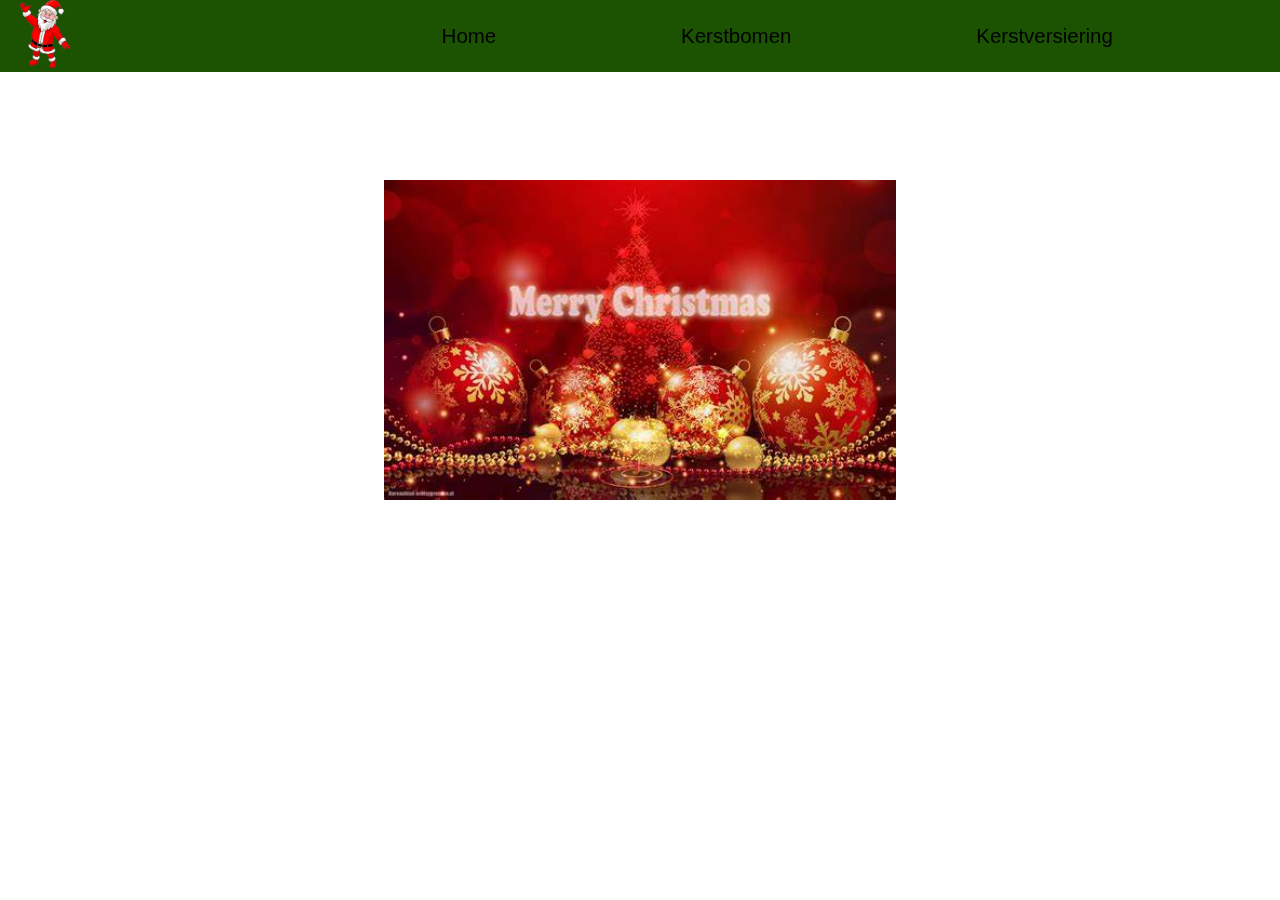
==== index.html @ a1eecf10 "file upload" ====
<!DOCTYPE html>
<html lang="en">
  <head>
    <meta charset="UTF-8" />
    <meta http-equiv="X-UA-Compatible" content="IE=edge" />
    <meta name="viewport" content="width=device-width, initial-scale=1.0" />
    <link rel="stylesheet" href="styles.css" />
    <title>Skippy's Kerstwinkeltje</title>
  </head>

  <body>
    <div class="header">
      <a href="#" id="Kerstmanneke">
        <img src="kerstman.png" alt="Kerstman foto" />
      </a>
      <div class="links">
        <a href="index.html">Home</a>
        <a href="Kerstbomen.html">Kerstbomen</a>
        <a href="Kerstversiering.html">Kerstversiering</a>
      </div>
    </div>

    <div class="slideshow">
      <div class="image-slide fade">
        <img class="slide-image" src="th.jpg" />
      </div>
      <div class="image-slide fade">
        <img class="slide-image" src="foto" />
      </div>
      <div class="image-slide fade">
        <img class="slide-image" src="foto" />
      </div>
      <div class="image-slide fade">
        <img class="slide-image" src="foto" />
      </div>
    </div>
    <script src="script.js"></script>
  </body>
</html>
---- styles.css ----
* {
  margin: 0;
  padding: 0;
  font-family: Verdana, Geneva, Tahoma, sans-serif;
  box-sizing: border-box;
  text-transform: capitalize;
}

html {
  font-size: 64%;
}
/* Dit is de styling voor de header */
.header {
  position: fixed;

  top: 0;
  left: 0;
  right: 0;

  height: 8vh;
  display: flex;
  background-color: rgb(28, 83, 3);

  display: flex;
  align-items: center;
  justify-content: center;
  font-size: 2rem;
}

#Kerstmanneke img {
  position: fixed;
  height: 8vh;
  width: 7vw;
  left: 0;
  top: 0;
}

.links {
  position: fixed;
  width: 70vw;
  left: 27.5vw;
}

.links a {
  padding: 0 7vw;
  text-decoration: none;
  color: black;
  transition: 0.7s;
}

.links a:hover {
  color: red;
}

/* Body */

.slideshow {
  position: relative;
  top: 20vh;
  left: 30vw;
}

.image-slide {
  display: none;
}

.slide-image {
  width: 40vw;
}

.fade {
  animation-name: fade;
  animation-duration: 1.5s;
}
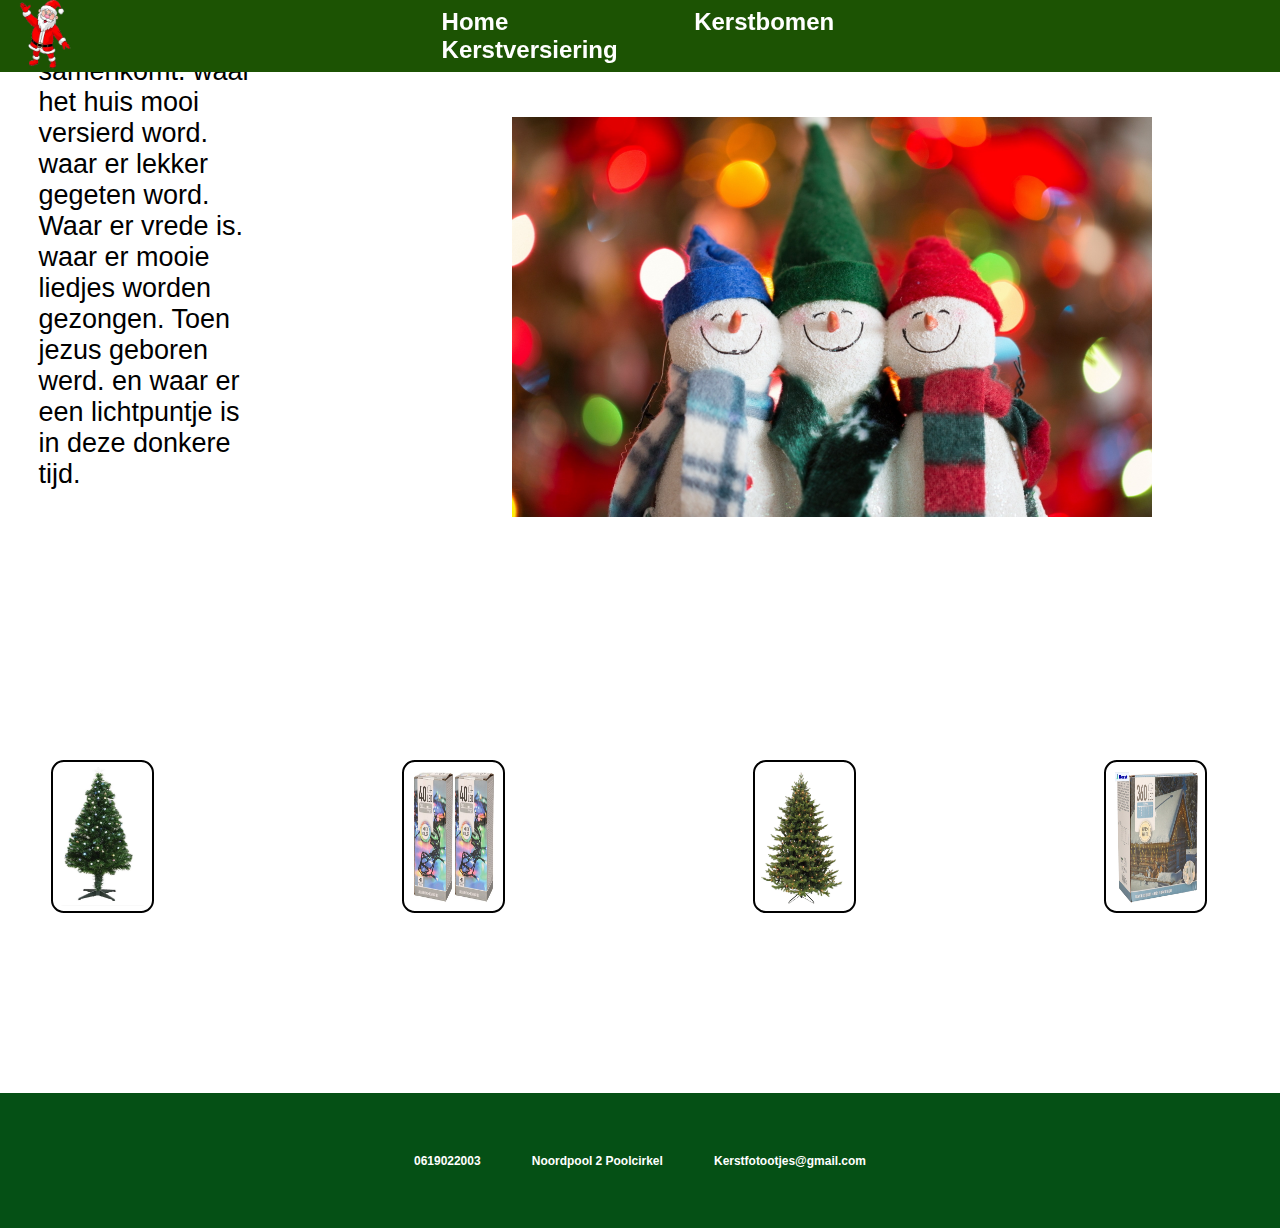
==== commit 91c874a4: "website" ====
--- a/index.html
+++ b/index.html
@@ -5,7 +5,7 @@
     <meta http-equiv="X-UA-Compatible" content="IE=edge" />
     <meta name="viewport" content="width=device-width, initial-scale=1.0" />
     <link rel="stylesheet" href="styles.css" />
-    <title>Skippy's Kerstwinkeltje</title>
+    <title>Skippy's Kerstfotoboekje</title>
   </head>
 
   <body>
@@ -22,17 +22,47 @@
 
     <div class="slideshow">
       <div class="image-slide fade">
-        <img class="slide-image" src="th.jpg" />
+        <img class="slide-image" src="slide1.jpg" />
       </div>
       <div class="image-slide fade">
-        <img class="slide-image" src="foto" />
+        <img class="slide-image" src="slide2.jpg" />
       </div>
       <div class="image-slide fade">
-        <img class="slide-image" src="foto" />
+        <img class="slide-image" src="slide 3.jpg" />
       </div>
       <div class="image-slide fade">
-        <img class="slide-image" src="foto" />
+        <img class="slide-image" src="slide4.jpg" />
       </div>
+    </div>
+
+  <div class="kerstmis2">
+    <h2>Kerstmis</h2>
+   <p> Kerst, het feest waar familie samenkomt. 
+        waar  het huis mooi versierd word.
+         waar er lekker gegeten word.
+         Waar er vrede is. waar  er mooie liedjes worden gezongen.
+         Toen jezus geboren werd. en waar er een lichtpuntje is in deze donkere tijd.
+         
+
+        
+
+   </p>
+  </div>
+   
+    <div class="images">
+      <img src="shop1.PNG" alt="Kerstboom" class="sectie1" />
+      <img src="kerstfoto3.PNG" alt="Kerstverlichting" class="sectie2" />
+      <img src="shop2.png" alt="Kerstboom" class="sectie3" />
+      <img src="shop4.png" alt="Kerstverlichting" class="sectie4" />
+    </div>
+
+    
+
+    <div class="footer footer1">
+      <h3>0619022003</h3>
+      <h3>Noordpool 2 Poolcirkel</h3>
+      <h3>Kerstfotootjes@gmail.com</h3>
+
     </div>
     <script src="script.js"></script>
   </body>
--- a/styles.css
+++ b/styles.css
@@ -3,7 +3,6 @@
   padding: 0;
   font-family: Verdana, Geneva, Tahoma, sans-serif;
   box-sizing: border-box;
-  text-transform: capitalize;
 }
 
 html {
@@ -18,13 +17,14 @@
   right: 0;
 
   height: 8vh;
-  display: flex;
+
   background-color: rgb(28, 83, 3);
 
   display: flex;
   align-items: center;
   justify-content: center;
-  font-size: 2rem;
+  font-size: 24px;
+  z-index: 1;
 }
 
 #Kerstmanneke img {
@@ -33,6 +33,7 @@
   width: 7vw;
   left: 0;
   top: 0;
+  z-index: 1;
 }
 
 .links {
@@ -44,8 +45,9 @@
 .links a {
   padding: 0 7vw;
   text-decoration: none;
-  color: black;
+  color: rgb(255, 255, 255);
   transition: 0.7s;
+  font-weight: bold;
 }
 
 .links a:hover {
@@ -56,19 +58,216 @@
 
 .slideshow {
   position: relative;
-  top: 20vh;
-  left: 30vw;
-}
+  top: 13vh;
+  left: 40vw;}
 
 .image-slide {
   display: none;
 }
 
 .slide-image {
-  width: 40vw;
+  width: 50vw;
 }
 
 .fade {
   animation-name: fade;
   animation-duration: 1.5s;
 }
+
+.images img {
+  width: 8vw;
+  height: 17vh;
+  border: black solid 0.2vw;
+  padding: 0.4vw;
+  border-radius: 1vw;
+}
+
+.images {
+  position: relative;
+  top: 0vh;
+  display: grid;
+  grid-template-columns: repeat(7);
+  left: 4vw;
+  transform: translateY(-20vh);
+}
+
+.sectie1 {
+  grid-column: 1/2;
+}
+
+.sectie2 {
+  grid-column: 3/4;
+}
+
+.sectie3 {
+  grid-column: 5/6;
+}
+
+.sectie4 {
+  grid-column: 7/8;
+}
+
+/* Tweede pagina */
+
+.header2 {
+  background: linear-gradient(rgba(0, 0, 0, 0.59), rgba(0, 0, 0, 0.89)),
+    url("kerstbanner.png");
+  background-size: cover;
+  width: 100vw;
+  height: 25vw;
+  color: white;
+  text-align: center;
+  padding-top: 2.5vh;
+}
+
+.links2 {
+  position: fixed;
+  width: 70vw;
+  left: 25.5vw;
+  z-index: 1;
+}
+
+.links2 a {
+  padding: 0 7vw;
+  text-decoration: none;
+  color: rgb(255, 255, 255);
+  transition: 0.7s;
+  font-size: 24px;
+  font-weight: bolder;
+  z-index: 1;
+}
+
+h1 {
+  font-size: 40px;
+  margin-top: 25vh;
+  color: goldenrod;
+}
+
+.Foto-gallerij {
+  display: grid;
+  gap: 0px;
+  width: 100%;
+  grid-template-columns: repeat(2, 1fr);
+  background-color: black;
+}
+.fotobox {
+  display: inline-block;
+  max-width: 100%;
+  overflow: hidden;
+}
+.pic1 {
+  grid-column-start: 1;
+  grid-column-end: 3;
+  grid-row-start: 2;
+  grid-row-end: 3;
+  width: 100%;
+  height: 55vw;
+}
+.pic2 {
+  grid-column-start: 3;
+  grid-column-end: 5;
+  grid-row-start: 2;
+  grid-row-end: 3;
+  width: 100%;
+  height: 55vw;
+}
+.pic3 {
+  grid-column-start: 1;
+  grid-column-end: 3;
+  grid-row-start: 3;
+  grid-row-end: 4;
+  width: 100%;
+  height: 55vw;
+}
+.pic4 {
+  grid-column-start: 3;
+  grid-column-end: 5;
+  grid-row-start: 3;
+  grid-row-end: 4;
+  width: 100%;
+  height: 55vw;
+}
+.pic5 {
+  grid-column-start: 1;
+  grid-column-end: 3;
+  grid-row-start: 4;
+  grid-row-end: 5;
+  width: 100%;
+  height: 55vw;
+}
+.pic6 {
+  grid-column-start: 2;
+  grid-column-end: 4;
+  grid-row-start: 5;
+  grid-row-end: 6;
+  width: 100%;
+  height: 55vw;
+}
+.pic7 {
+  grid-column-start: 3;
+  grid-column-end: 5;
+  grid-row-start: 4;
+  grid-row-end: 5;
+  width: 100%;
+  height: 55vw;
+}
+.pic8 {
+  grid-column-start: 3;
+  grid-column-end: 5;
+  grid-row-start: 5;
+  grid-row-end: 6;
+  width: 100%;
+  height: 55vw;
+}
+#Foto {
+  transition: transform 0.7s;
+  transform: scale(1);
+  opacity: 0.6;
+}
+
+#Foto:hover {
+  transform: scale(1.05);
+}
+
+.footer{
+  bottom: 0; 
+  width: 100%;
+  background: rgb(5, 80, 21);
+  height: 10vh;
+  color: white;
+  display: flex;
+  justify-content: center;
+  align-items: center;
+  text-align: center;
+  position: relative;
+
+}
+
+.footer h3{
+  padding: 2vw;
+}
+
+.footer1{
+  transform:translateY(0vh);
+  height: 15vh;
+}
+
+
+
+h2{
+  font-size: 4vh;
+}
+
+p{ font-size: 3vh;
+
+}
+
+.kerstmis2{
+  position: relative;
+ top:-50vh;
+  width: 20vw;
+  
+  padding-left: 3vw;
+  
+ 
+}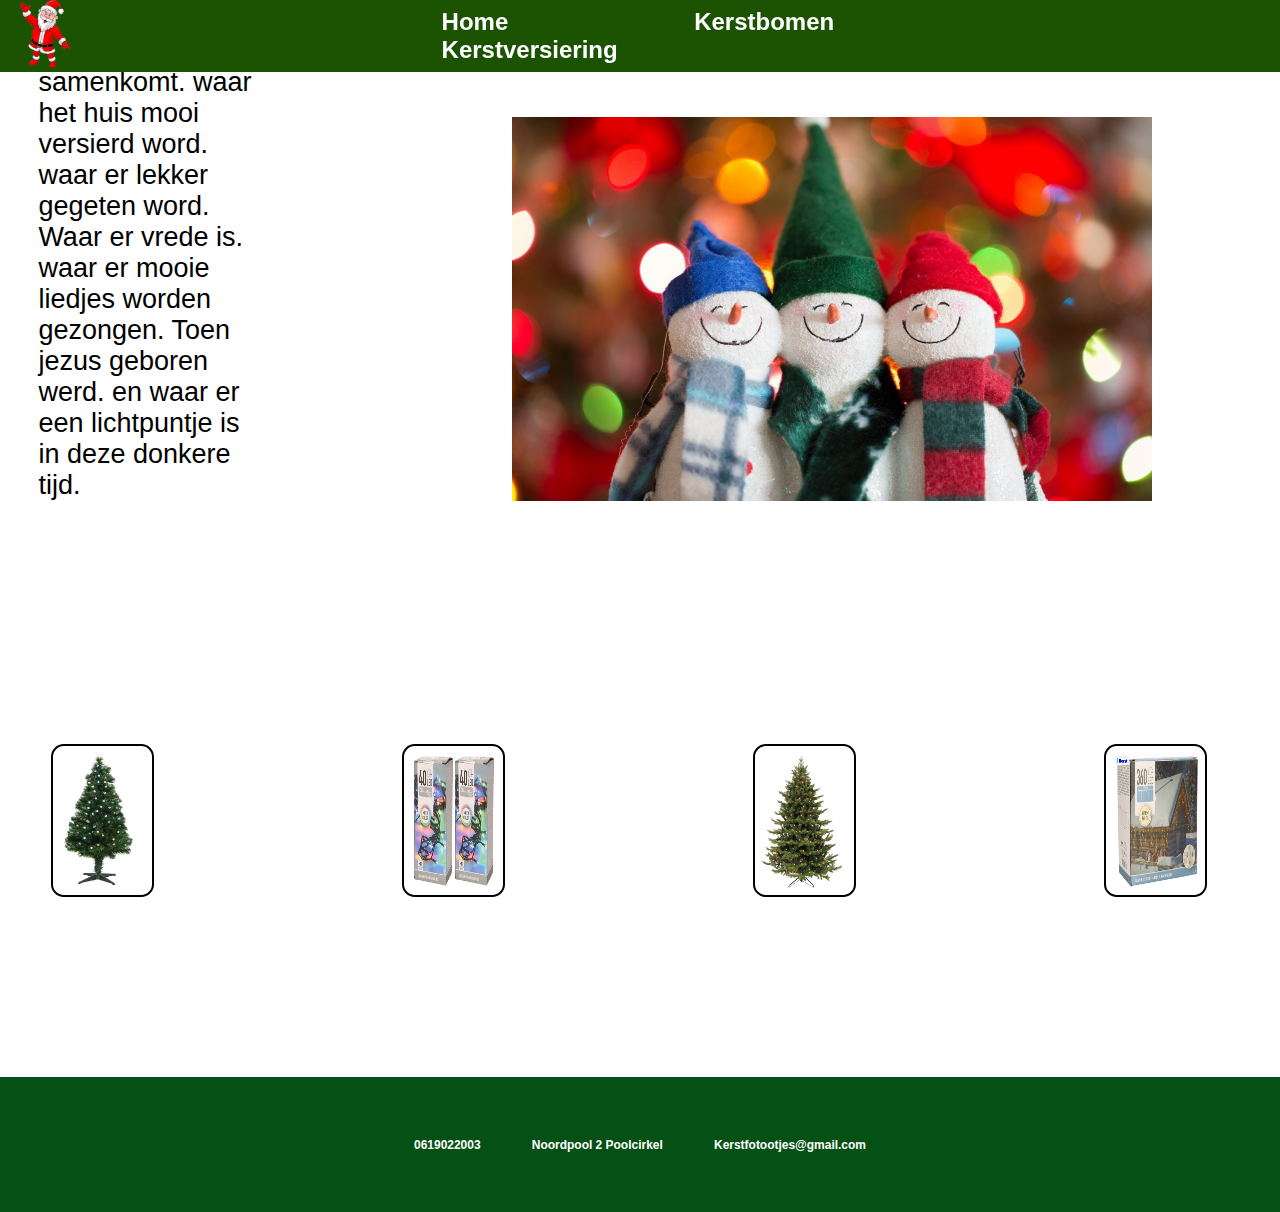
==== commit 564ccfa7: "fixes" ====
--- a/index.html
+++ b/index.html
@@ -5,6 +5,7 @@
     <meta http-equiv="X-UA-Compatible" content="IE=edge" />
     <meta name="viewport" content="width=device-width, initial-scale=1.0" />
     <link rel="stylesheet" href="styles.css" />
+    <link rel="stylesheet" href="responsive.css" />
     <title>Skippy's Kerstfotoboekje</title>
   </head>
 
@@ -42,10 +43,6 @@
          waar er lekker gegeten word.
          Waar er vrede is. waar  er mooie liedjes worden gezongen.
          Toen jezus geboren werd. en waar er een lichtpuntje is in deze donkere tijd.
-         
-
-        
-
    </p>
   </div>
    
--- a/styles.css
+++ b/styles.css
@@ -66,7 +66,8 @@
 }
 
 .slide-image {
-  width: 50vw;
+ width: 50vw;
+  height: 30vw;
 }
 
 .fade {
@@ -264,10 +265,11 @@
 
 .kerstmis2{
   position: relative;
- top:-50vh;
+ top:-47vh;
   width: 20vw;
   
   padding-left: 3vw;
   
  
-}+}
+
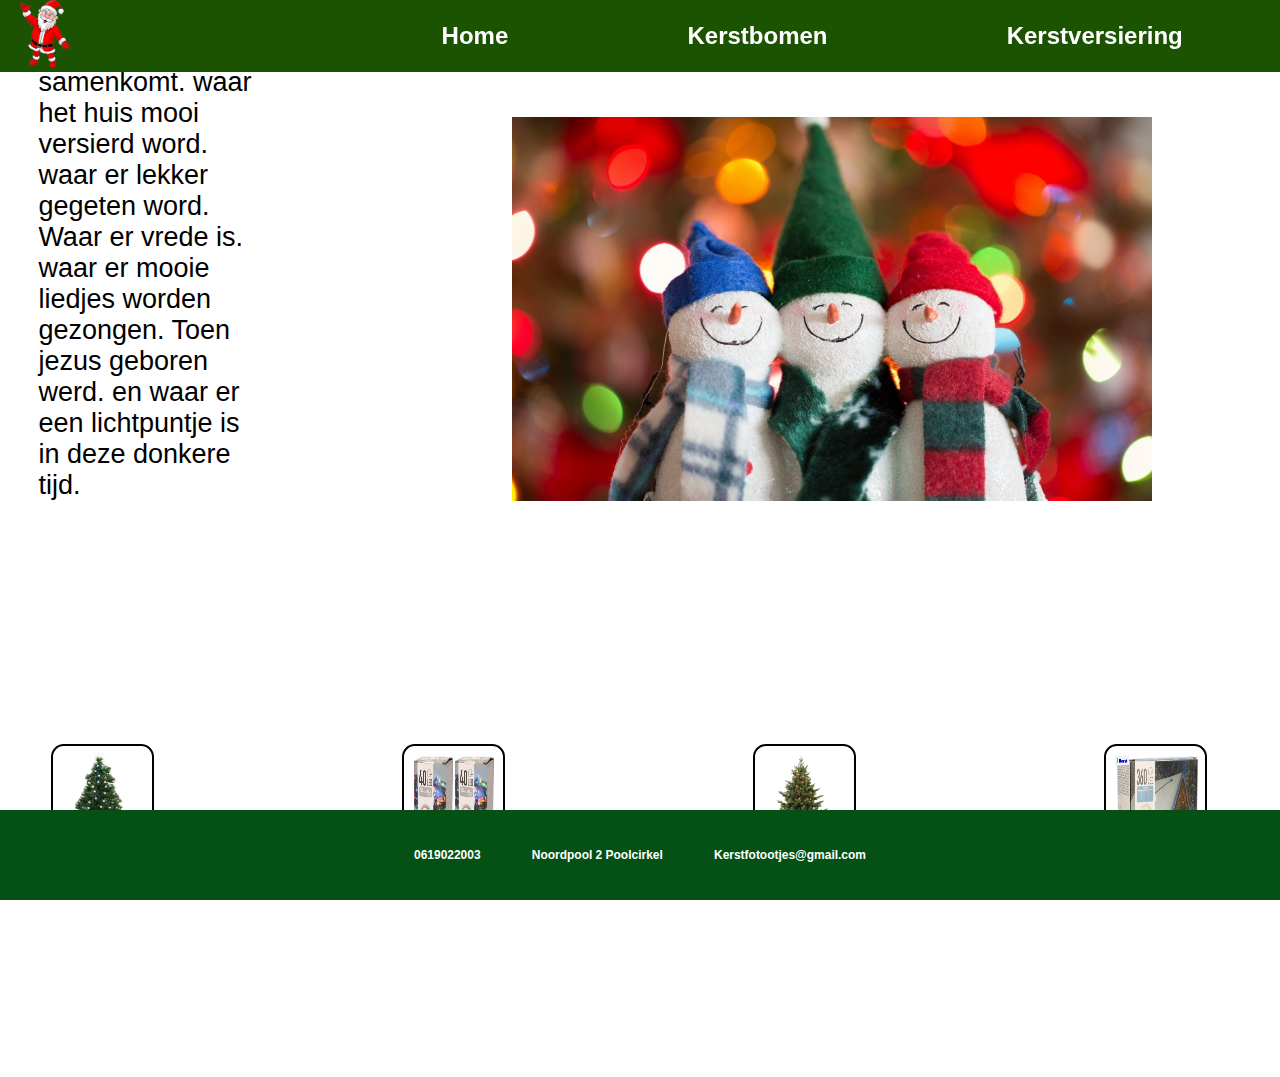
==== commit d05d686e: "website af" ====
--- a/index.html
+++ b/index.html
@@ -36,16 +36,16 @@
       </div>
     </div>
 
-  <div class="kerstmis2">
-    <h2>Kerstmis</h2>
-   <p> Kerst, het feest waar familie samenkomt. 
-        waar  het huis mooi versierd word.
-         waar er lekker gegeten word.
-         Waar er vrede is. waar  er mooie liedjes worden gezongen.
-         Toen jezus geboren werd. en waar er een lichtpuntje is in deze donkere tijd.
-   </p>
-  </div>
-   
+    <div class="kerstmis2">
+      <h2>Kerstmis</h2>
+      <p>
+        Kerst, het feest waar familie samenkomt. waar het huis mooi versierd
+        word. waar er lekker gegeten word. Waar er vrede is. waar er mooie
+        liedjes worden gezongen. Toen jezus geboren werd. en waar er een
+        lichtpuntje is in deze donkere tijd.
+      </p>
+    </div>
+
     <div class="images">
       <img src="shop1.PNG" alt="Kerstboom" class="sectie1" />
       <img src="kerstfoto3.PNG" alt="Kerstverlichting" class="sectie2" />
@@ -53,13 +53,10 @@
       <img src="shop4.png" alt="Kerstverlichting" class="sectie4" />
     </div>
 
-    
-
     <div class="footer footer1">
       <h3>0619022003</h3>
       <h3>Noordpool 2 Poolcirkel</h3>
       <h3>Kerstfotootjes@gmail.com</h3>
-
     </div>
     <script src="script.js"></script>
   </body>
--- a/styles.css
+++ b/styles.css
@@ -8,13 +8,16 @@
 html {
   font-size: 64%;
 }
+
+body {
+  width: 100%;
+}
 /* Dit is de styling voor de header */
 .header {
   position: fixed;
 
   top: 0;
-  left: 0;
-  right: 0;
+  width: 100%;
 
   height: 8vh;
 
@@ -40,6 +43,8 @@
   position: fixed;
   width: 70vw;
   left: 27.5vw;
+  display: flex;
+  flex-direction: row;
 }
 
 .links a {
@@ -59,14 +64,15 @@
 .slideshow {
   position: relative;
   top: 13vh;
-  left: 40vw;}
+  left: 40vw;
+}
 
 .image-slide {
   display: none;
 }
 
 .slide-image {
- width: 50vw;
+  width: 50vw;
   height: 30vw;
 }
 
@@ -126,6 +132,8 @@
   width: 70vw;
   left: 25.5vw;
   z-index: 1;
+  display: flex;
+  flex-direction: row;
 }
 
 .links2 a {
@@ -230,8 +238,8 @@
   transform: scale(1.05);
 }
 
-.footer{
-  bottom: 0; 
+.footer {
+  bottom: 0;
   width: 100%;
   background: rgb(5, 80, 21);
   height: 10vh;
@@ -240,36 +248,30 @@
   justify-content: center;
   align-items: center;
   text-align: center;
+  position: fixed;
+}
+
+.footer h3 {
+  padding: 2vw;
+}
+
+.footer1 {
+  transform: translateY(0vh);
+  height: 10vh;
+}
+
+h2 {
+  font-size: 4vh;
+}
+
+p {
+  font-size: 3vh;
+}
+
+.kerstmis2 {
   position: relative;
-
-}
-
-.footer h3{
-  padding: 2vw;
-}
-
-.footer1{
-  transform:translateY(0vh);
-  height: 15vh;
-}
-
-
-
-h2{
-  font-size: 4vh;
-}
-
-p{ font-size: 3vh;
-
-}
-
-.kerstmis2{
-  position: relative;
- top:-47vh;
+  top: -47vh;
   width: 20vw;
-  
+
   padding-left: 3vw;
-  
- 
-}
-
+}
--- a/responsive.css
+++ b/responsive.css
@@ -0,0 +1,138 @@
+/* Telefoon css */
+@media only screen and (min-width: 320px) and (max-width: 480px) {
+  .links {
+    position: fixed;
+    width: 50%;
+    left: 10%;
+    font-size: 57%;
+    display: flex;
+    flex-direction: row;
+  }
+
+  #Kerstmanneke img {
+    width: 17%;
+  }
+
+  p {
+    font-size: 15px;
+    margin-top: 500px;
+    margin-left: 40%;
+  }
+
+  .slideshow {
+    top: 80px;
+    left: 20%;
+  }
+
+  .slide-image {
+    width: 80%;
+    height: 200px;
+  }
+
+  .images img {
+    width: 100%;
+    height: 100%;
+    border: black solid 0.2vw;
+    padding: 10%;
+    border-radius: 1vw;
+  }
+
+  .footer {
+    width: 100%;
+  }
+
+  .kerstmis2 {
+    width: 70%;
+    font-size: 50px;
+  }
+
+  .links2 {
+    position: fixed;
+    width: 50%;
+    left: 10%;
+  }
+
+  .links2 a {
+    font-size: 10px;
+  }
+
+  h1 {
+    visibility: hidden;
+  }
+}
+
+/* Tablet css */
+@media only screen and (min-width: 481px) and (max-width: 768px) {
+  .links {
+    position: fixed;
+    width: 50%;
+    left: 10%;
+    font-size: 57%;
+    display: flex;
+    flex-direction: row;
+  }
+
+  #Kerstmanneke img {
+    width: 17%;
+  }
+
+  p {
+    font-size: 15px;
+    margin-top: 500px;
+    margin-left: 40%;
+  }
+
+  .slideshow {
+    top: 80px;
+    left: 20%;
+  }
+
+  .slide-image {
+    width: 80%;
+    height: 200px;
+  }
+
+  .images img {
+    width: 100%;
+    height: 100%;
+    border: black solid 0.2vw;
+    padding: 10%;
+    border-radius: 1vw;
+  }
+
+  .footer {
+    width: 100%;
+  }
+
+  .kerstmis2 {
+    top: 1vh;
+    width: 70%;
+    font-size: 50px;
+  }
+
+  .links2 {
+    position: fixed;
+    width: 50%;
+    left: 10%;
+  }
+
+  .links2 a {
+    font-size: 20px;
+  }
+
+  h1 {
+    visibility: hidden;
+  }
+
+  h2 {
+    position: relative;
+    top: 11vh;
+    left: 30vw;
+  }
+
+  p {
+    position: relative;
+    bottom: 35vh;
+    font-size: 22px;
+  }
+}
